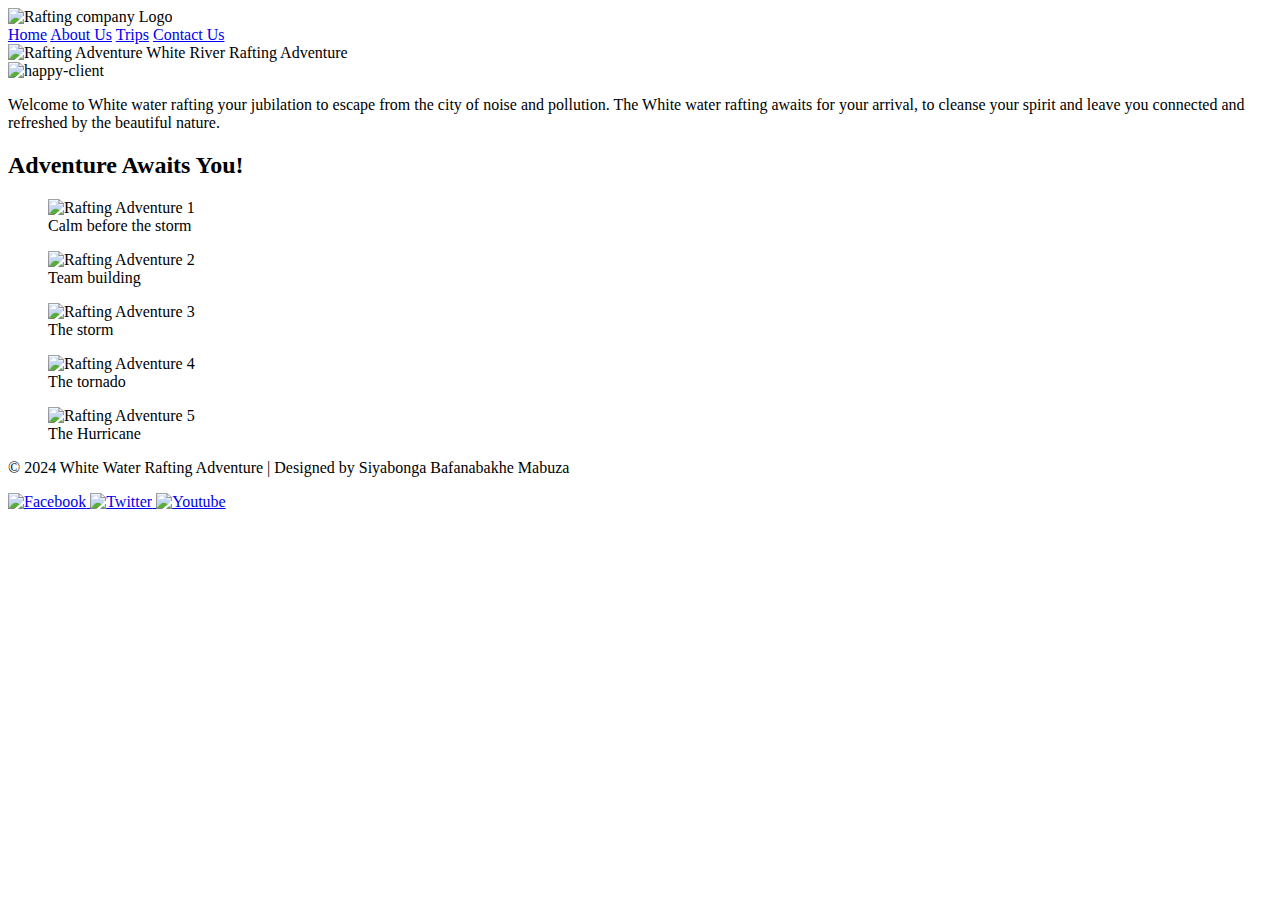
==== wwr/about.html @ f3f2ee10 "changes" ====
<!DOCTYPE html>
<html lang="en">
<head>
    <meta charset="UTF-8">
    <meta name="viewport" content="width=device-width, initial-scale=1.0">
    <title>about Us-Rafting company</title>
    <meta name="discription" content="">
    <meta name="author" content="Siyabonga Bafanabakhe Mabuza">
    <link rel="stylesheet" href="styles/rafting.css">
    <link rel="preconnect" href="https://fonts.googleapis.com">
    <link rel="preconnect" href="https://fonts.gstatic.com" crossorigin>
    <link
        href="https://fonts.googleapis.com/css2?family=Merriweather:wght@400;700;900&family=Roboto:wght@400;700&display=swap" 
        rel="stylesheet">
  </head>

  <body>
      <header>
        <img src="images/wwr.jpg" alt="Rafting company Logo">
        <nav>
          <a href="index.html">Home</a>
          <a href="about.html">About Us</a>
          <a href="trips.html">Trips</a>
          <a href="contact.html">Contact Us</a>
        </nav>

      </header>
      <main>
        <div class="hero">
          <img src="images/rafting18_600.webp" alt="Rafting Adventure">
          <hi>White River Rafting Adventure</hi>
          <article>
            <img src="images/happy-client.jpg" alt="happy-client">
            <p>Welcome to White water rafting your jubilation to escape from the city of noise and pollution. The White water rafting awaits for your arrival, to cleanse your spirit and leave you connected and refreshed by the beautiful nature.</p>
          </article>
        </div>
        <section>
          <h2>Adventure Awaits You!</h2>
          <figure>
            <img src="images/rafting1.jpg" alt="Rafting Adventure 1">
            <figcaption> Calm before the storm</figcaption>
          </figure>
          <figure>
            <img src="images/rafting2.jpg" alt="Rafting Adventure 2">
            <figcaption>Team building</figcaption>
          </figure>
          <figure>
            <img src="images/rafting3.webp" alt="Rafting Adventure 3">
            <figcaption>The storm</figcaption>
          </figure>
          <figure>
            <img src="images/rafting4.webp" alt="Rafting Adventure 4">
            <figcaption>The tornado</figcaption>
          </figure>
          <figure>
            <img src="images/rafting.webp" alt="Rafting Adventure 5">
            <figcaption>The Hurricane</figcaption>
          </figure>
        </section>
      </main>

      <footer>
        <p>&copy; 2024 White Water Rafting Adventure | Designed by Siyabonga Bafanabakhe Mabuza</p>
        <nav class="sociallinks">
          <a href="https://facebook.com" target="_blank">
            <img src="images/facebook.svg.jpg" alt="Facebook">
          </a>
          <a href="https://twitter.com" target="_blank">
            <img src="images/twitter.svg.jpg" alt="Twitter">
          </a>
          <a href="https://youtube.com" target="_blank">
            <img src="images/youtube.svgjpg" alt="Youtube">
          </a>
        </nav>
      </footer>
  </body>
  </html>
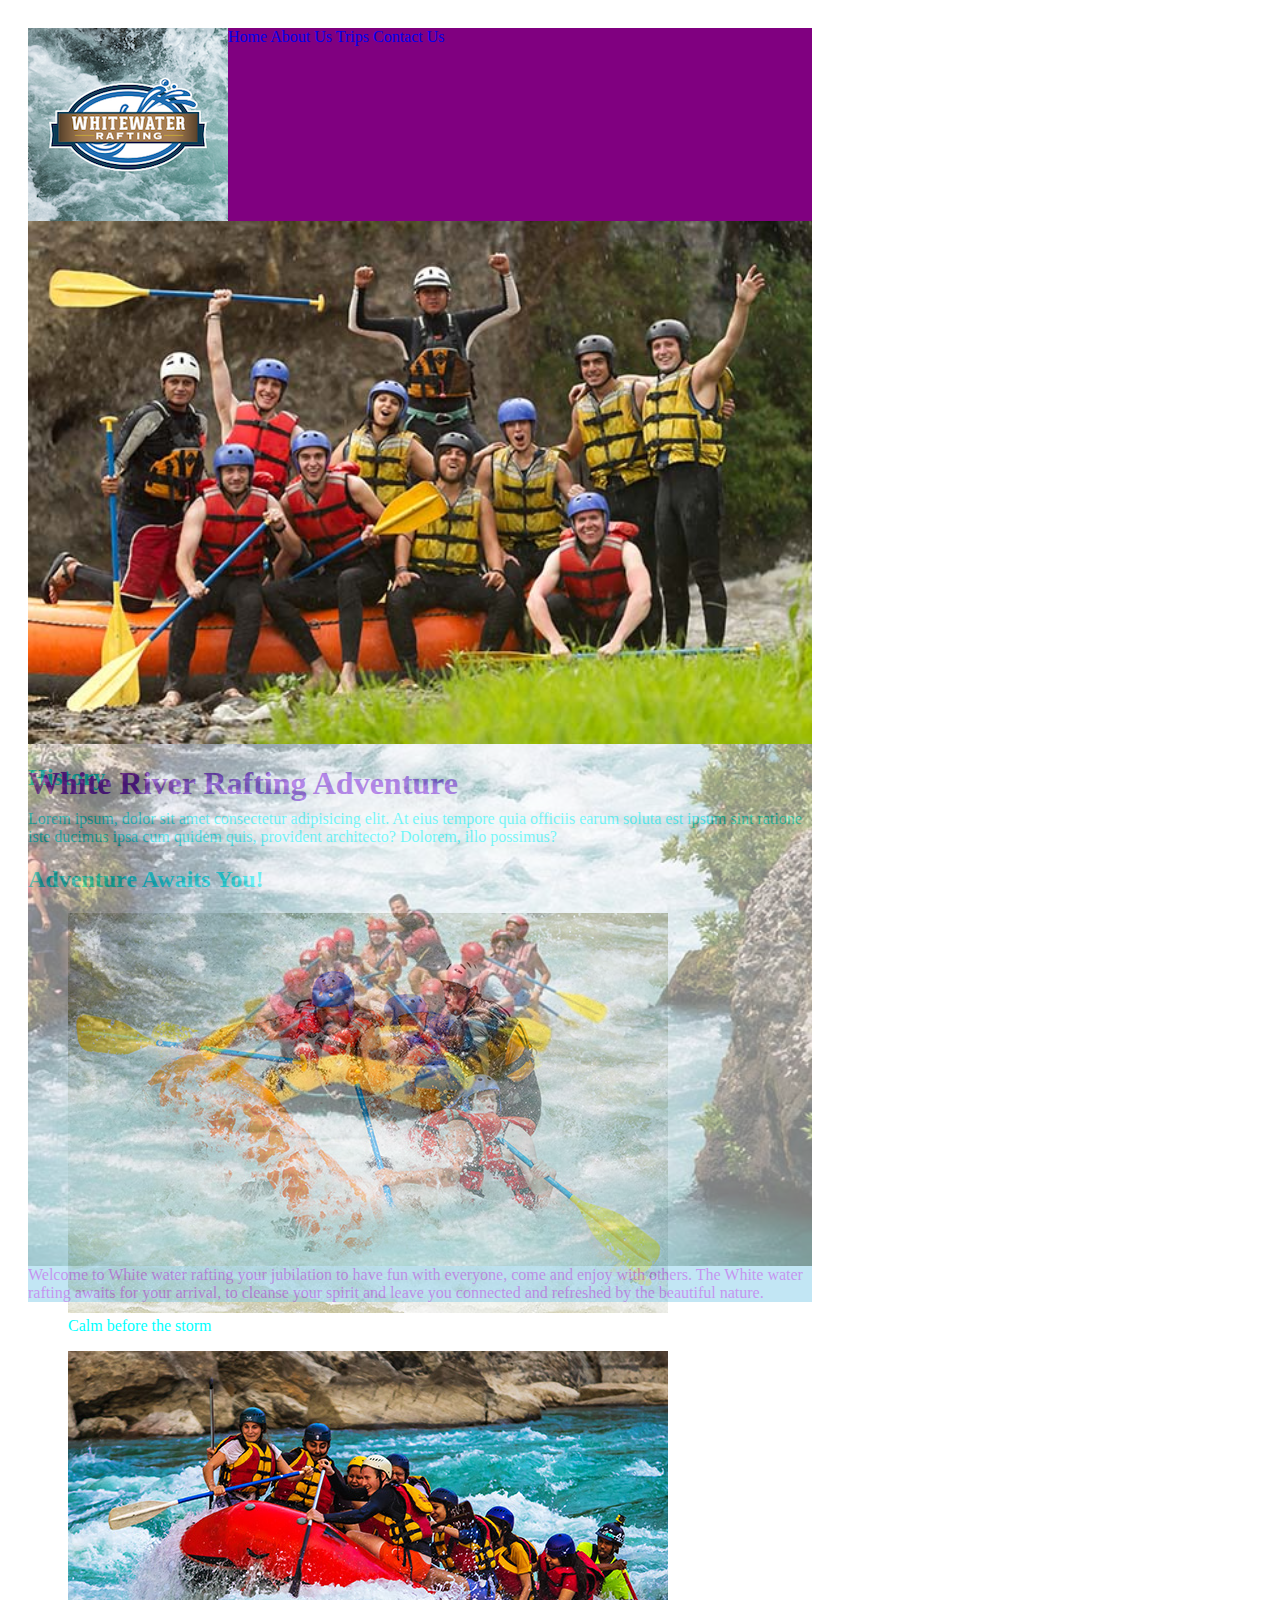
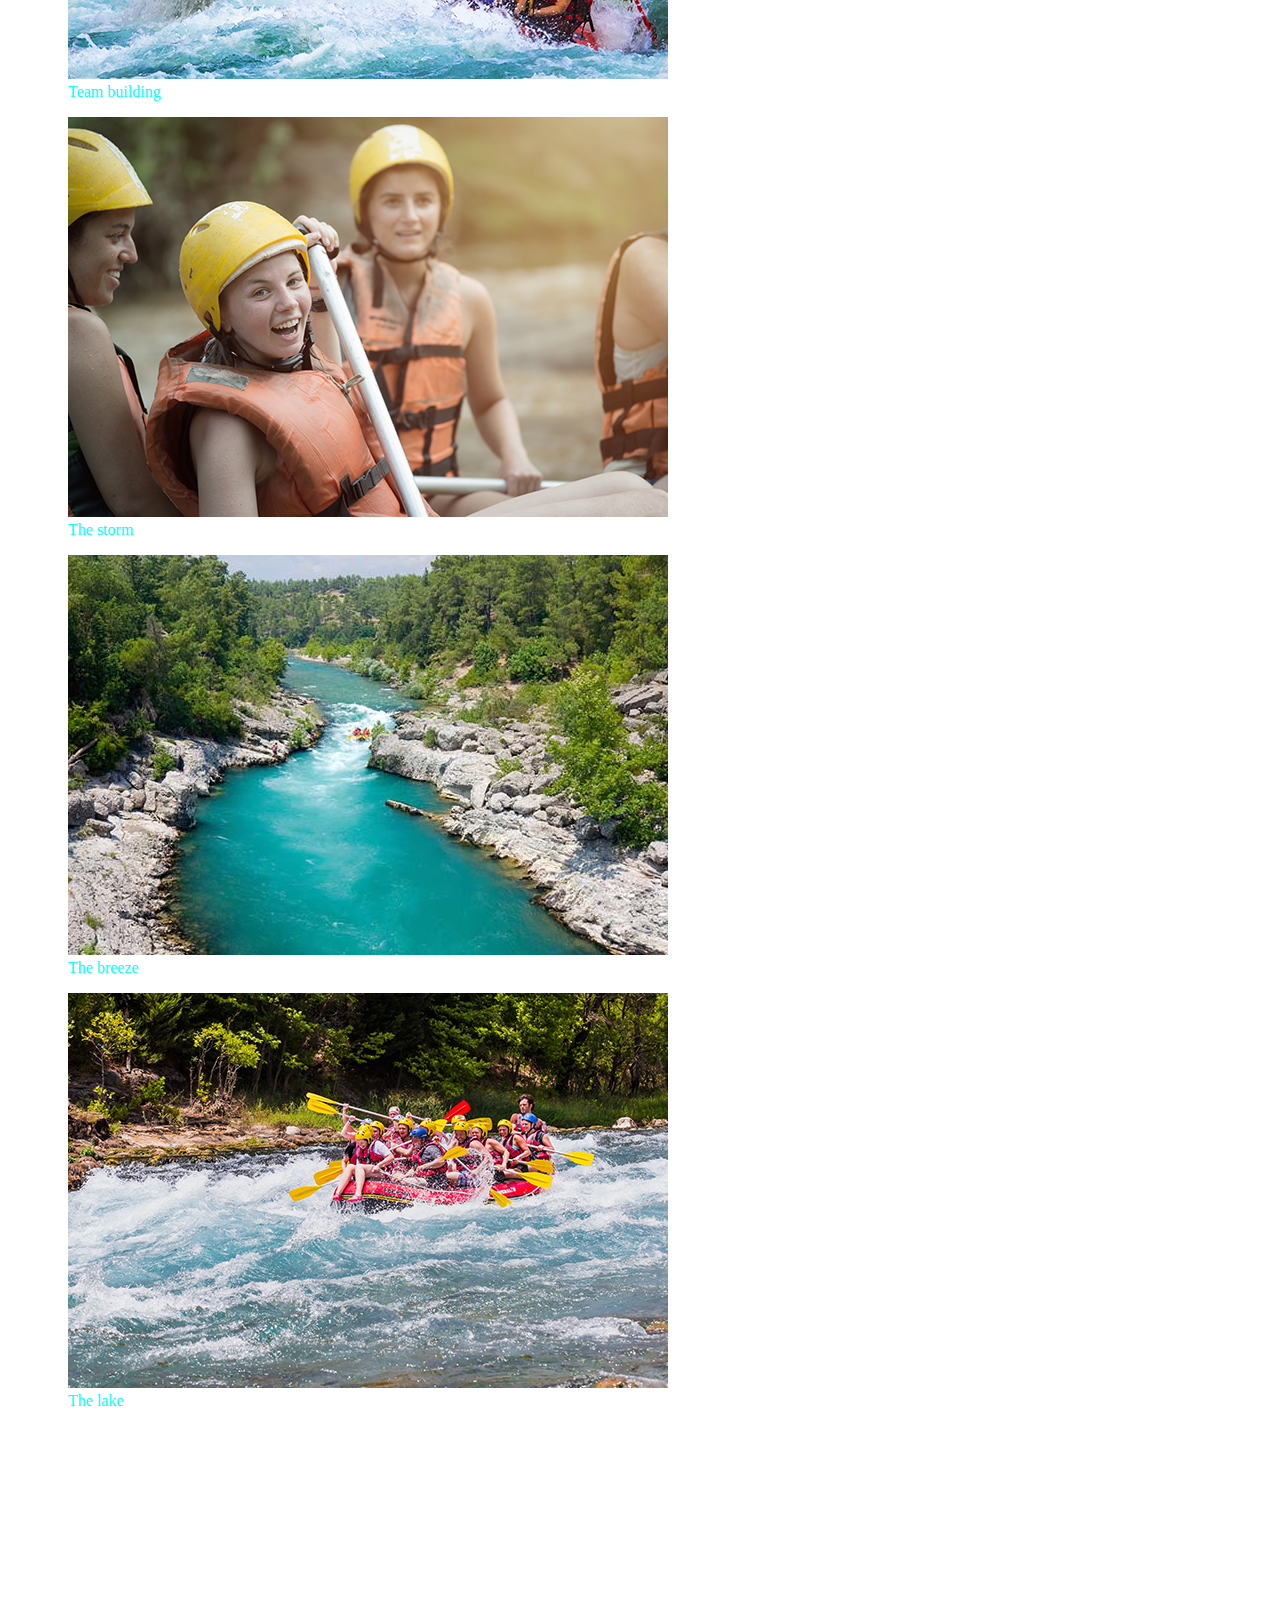
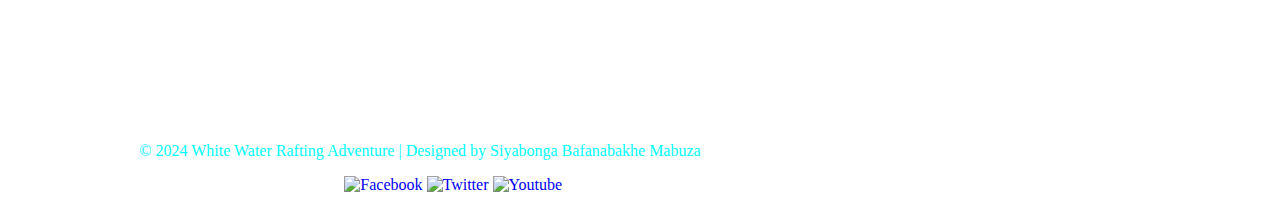
==== commit d43ebde3: "changes" ====
--- a/wwr/about.html
+++ b/wwr/about.html
@@ -16,7 +16,7 @@
 
   <body>
       <header>
-        <img src="images/wwr.jpg" alt="Rafting company Logo">
+        <img src="images/wwr.png" alt="Rafting company Logo">
         <nav>
           <a href="index.html">Home</a>
           <a href="about.html">About Us</a>
@@ -27,34 +27,38 @@
       </header>
       <main>
         <div class="hero">
-          <img src="images/rafting18_600.webp" alt="Rafting Adventure">
-          <hi>White River Rafting Adventure</hi>
+          <img src="images/rafting59_600.jpg" alt="Rafting Adventure">
+          <h1>White River Rafting Adventure</h1>
           <article>
-            <img src="images/happy-client.jpg" alt="happy-client">
-            <p>Welcome to White water rafting your jubilation to escape from the city of noise and pollution. The White water rafting awaits for your arrival, to cleanse your spirit and leave you connected and refreshed by the beautiful nature.</p>
+            <img src="images/rafting53_600.jpg" alt="happy-client">
+            <p1>Welcome to White water rafting your jubilation to have fun with everyone, come and enjoy with others. The White water rafting awaits for your arrival, to cleanse your spirit and leave you connected and refreshed by the beautiful nature.</p1>
           </article>
         </div>
         <section>
+          <h2>History</h2>
+          <p2>Lorem ipsum, dolor sit amet consectetur adipisicing elit. At eius tempore quia officiis earum soluta est ipsum sint ratione iste ducimus ipsa cum quidem quis, provident architecto? Dolorem, illo possimus?</p2>
+        </section>
+        <section>
           <h2>Adventure Awaits You!</h2>
           <figure>
-            <img src="images/rafting1.jpg" alt="Rafting Adventure 1">
+            <img src="images/rafting30_600.jpg" alt="Rafting Adventure 1">
             <figcaption> Calm before the storm</figcaption>
           </figure>
           <figure>
-            <img src="images/rafting2.jpg" alt="Rafting Adventure 2">
+            <img src="images/rafting18_600.jpg" alt="Rafting Adventure 2">
             <figcaption>Team building</figcaption>
           </figure>
           <figure>
-            <img src="images/rafting3.webp" alt="Rafting Adventure 3">
+            <img src="images/rafting21_600.png" alt="Rafting Adventure 3">
             <figcaption>The storm</figcaption>
           </figure>
           <figure>
-            <img src="images/rafting4.webp" alt="Rafting Adventure 4">
-            <figcaption>The tornado</figcaption>
+            <img src="images/rafting58_600.jpg" alt="Rafting Adventure 4">
+            <figcaption>The breeze</figcaption>
           </figure>
           <figure>
-            <img src="images/rafting.webp" alt="Rafting Adventure 5">
-            <figcaption>The Hurricane</figcaption>
+            <img src="images/rafting33_600.jpg" alt="Rafting Adventure 5">
+            <figcaption>The lake</figcaption>
           </figure>
         </section>
       </main>
@@ -69,7 +73,7 @@
             <img src="images/twitter.svg.jpg" alt="Twitter">
           </a>
           <a href="https://youtube.com" target="_blank">
-            <img src="images/youtube.svgjpg" alt="Youtube">
+            <img src="images/youtube.svgj.pg" alt="Youtube">
           </a>
         </nav>
       </footer>
--- a/wwr/styles/rafting.css
+++ b/wwr/styles/rafting.css
@@ -0,0 +1,151 @@
+
+.comfortaa {
+    font-family: "Comfortaa", sans-serif;
+    font-weight: 400;
+    font-style: normal;
+  }
+  
+  
+  .playwrite {
+    font-family: "Playwrite DE Grund", cursive;
+    font-weight: 400;
+    font-style: normal;
+    color: aqua;
+  }
+  :root{
+      max-width: 800px;
+      color: aqua;
+      padding: 20px 20px 20px 20px;
+  }
+  table {
+    border-collapse: collapse;
+    border: 2px solid rgb(140 140 140);
+    font-family: sans-serif;
+    font-size: 0.8rem;
+    letter-spacing: 1px;
+    color: darkorange;
+  }
+  
+  caption {
+    caption-side: bottom;
+    padding: 10px;
+    font-weight: bold;
+  }
+  span{
+    color: darkorange;
+    font-size: 25px;
+    border: solid aliceblue;
+    font-weight: 300;
+    
+  }
+  
+  thead {
+    background-color: rgb(228 240 245);
+  }
+  
+  th,
+  td {
+    border: 1px solid rgb(160 160 160);
+    padding: 8px 10px;
+  }
+  
+  td:last-of-type {
+    text-align: center;
+  }
+  
+  tbody > tr:nth-of-type(even) {
+    background-color: rgb(237 238 242);
+  }  
+
+.hero {
+    position: relative;
+  }
+  h1,article{
+    position: absolute;
+    color: blueviolet;
+    
+  }
+  .hero img {
+    display: block;
+    width: 100%;
+    height: auto;
+
+  }
+  article img{
+    float: right;
+  }
+  article p{
+    float: left;
+  }
+  article{
+    background-color: skyblue;
+    opacity: .5;
+  }
+  
+  a {
+    text-decoration: none;
+  }
+  .sociallinks {
+    padding-right: 250px;
+    float: right;
+  
+  }
+  .top {
+    padding-right: 100px;
+    padding-top: 100px;
+    padding-left:25px ;
+    word-spacing: 20px;
+    display:inline ;
+  }
+  header{
+    display: flex;
+    background-color:purple;
+  }
+  .top a:hover{
+    color: whitesmoke;
+  }
+  .contanier{
+    display: grid;
+    grid-template-columns: repeat(2,1fr);
+    gap: 10px;
+    background-color: aquamarine;
+  }
+  .column{
+    padding: 10px;
+  }
+  h9,h6,h7,h8{
+    color: black;
+    font-size: 25px;
+    font-weight: bold;
+    padding-top: 60px;
+  }
+  .content{
+    padding-top: 40px;
+    color: black;
+  }
+  
+  .history{
+    font-style: italic;
+    color: rgb(154, 135, 222);
+    column-count: 2;
+  }
+  footer{
+    text-align: center;
+    padding-top: 300px;
+  
+  }
+  button{
+    color: red;
+  }
+  .contact{
+    color: darkred;
+  }
+  figcaption{
+    font-size: medium;
+  }
+  form{
+    background-color: bisque;
+    font-weight: bold;
+    color: black;
+  }
+  
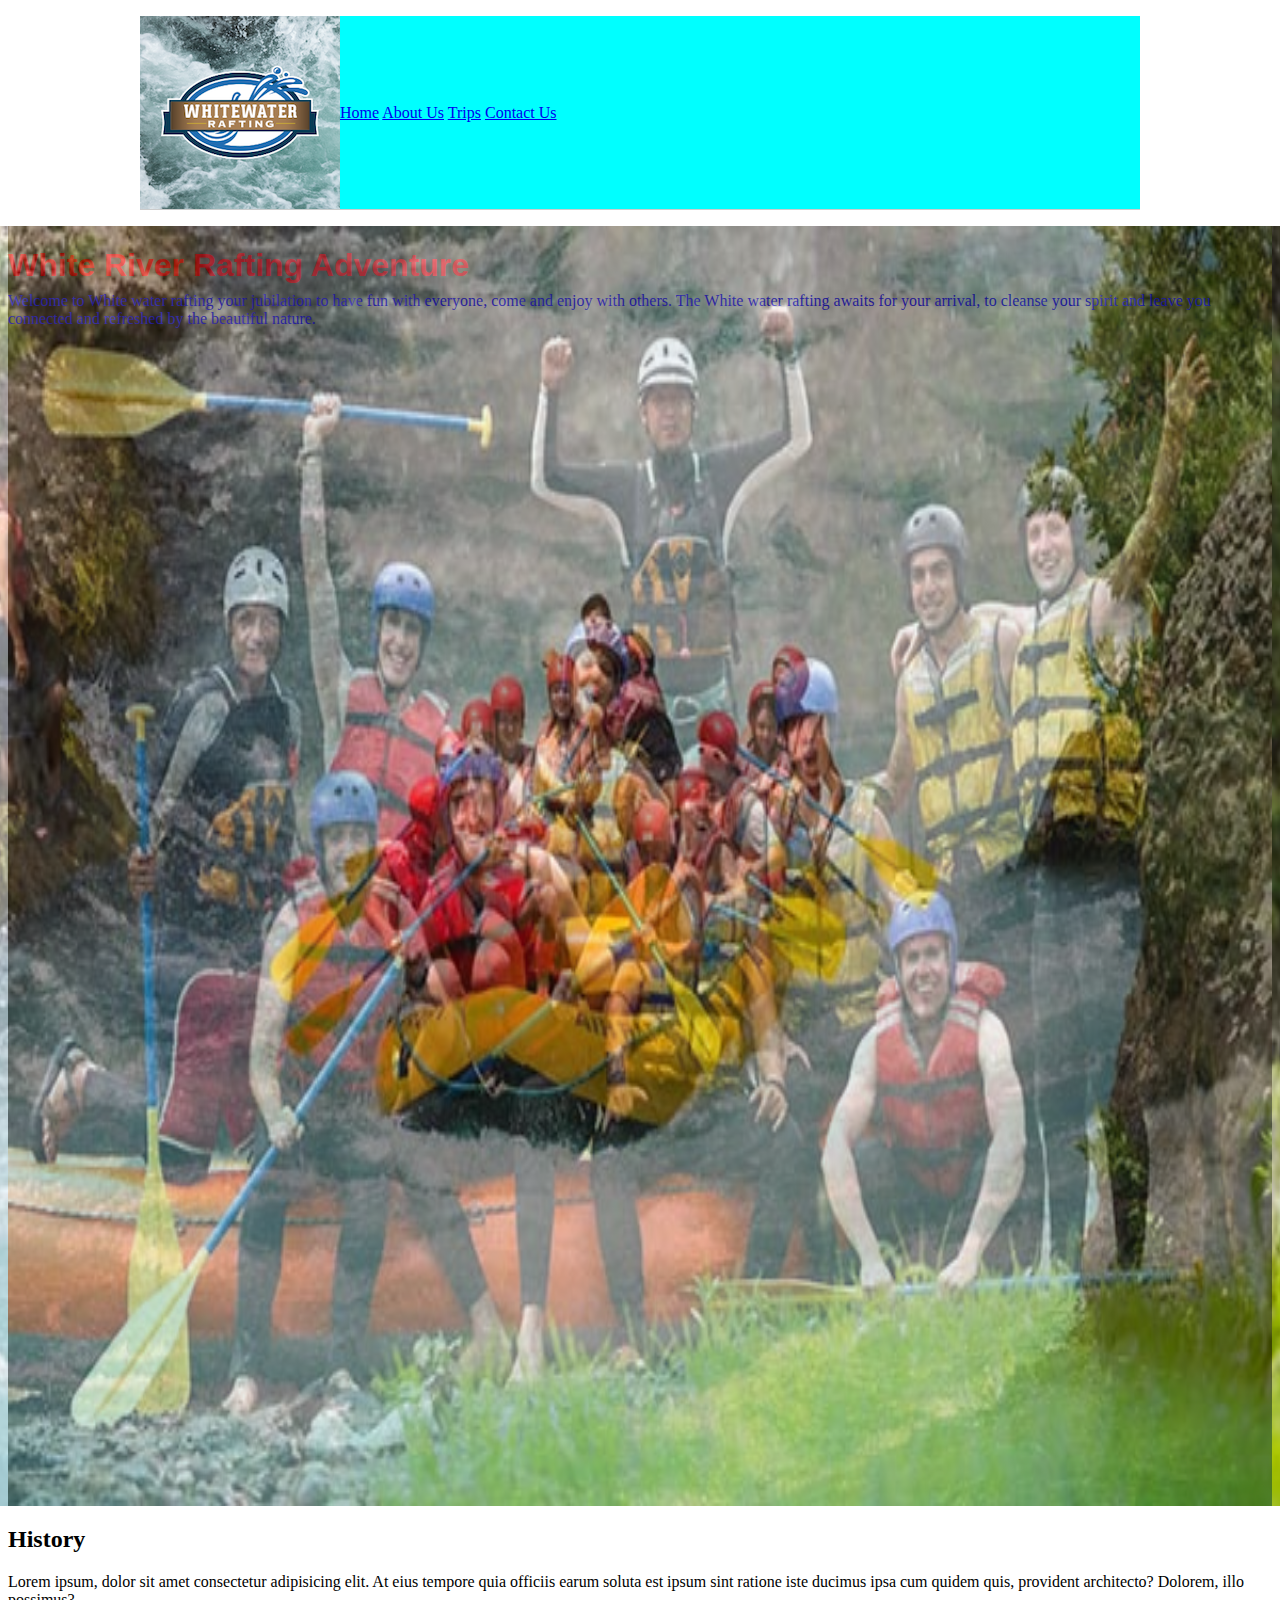
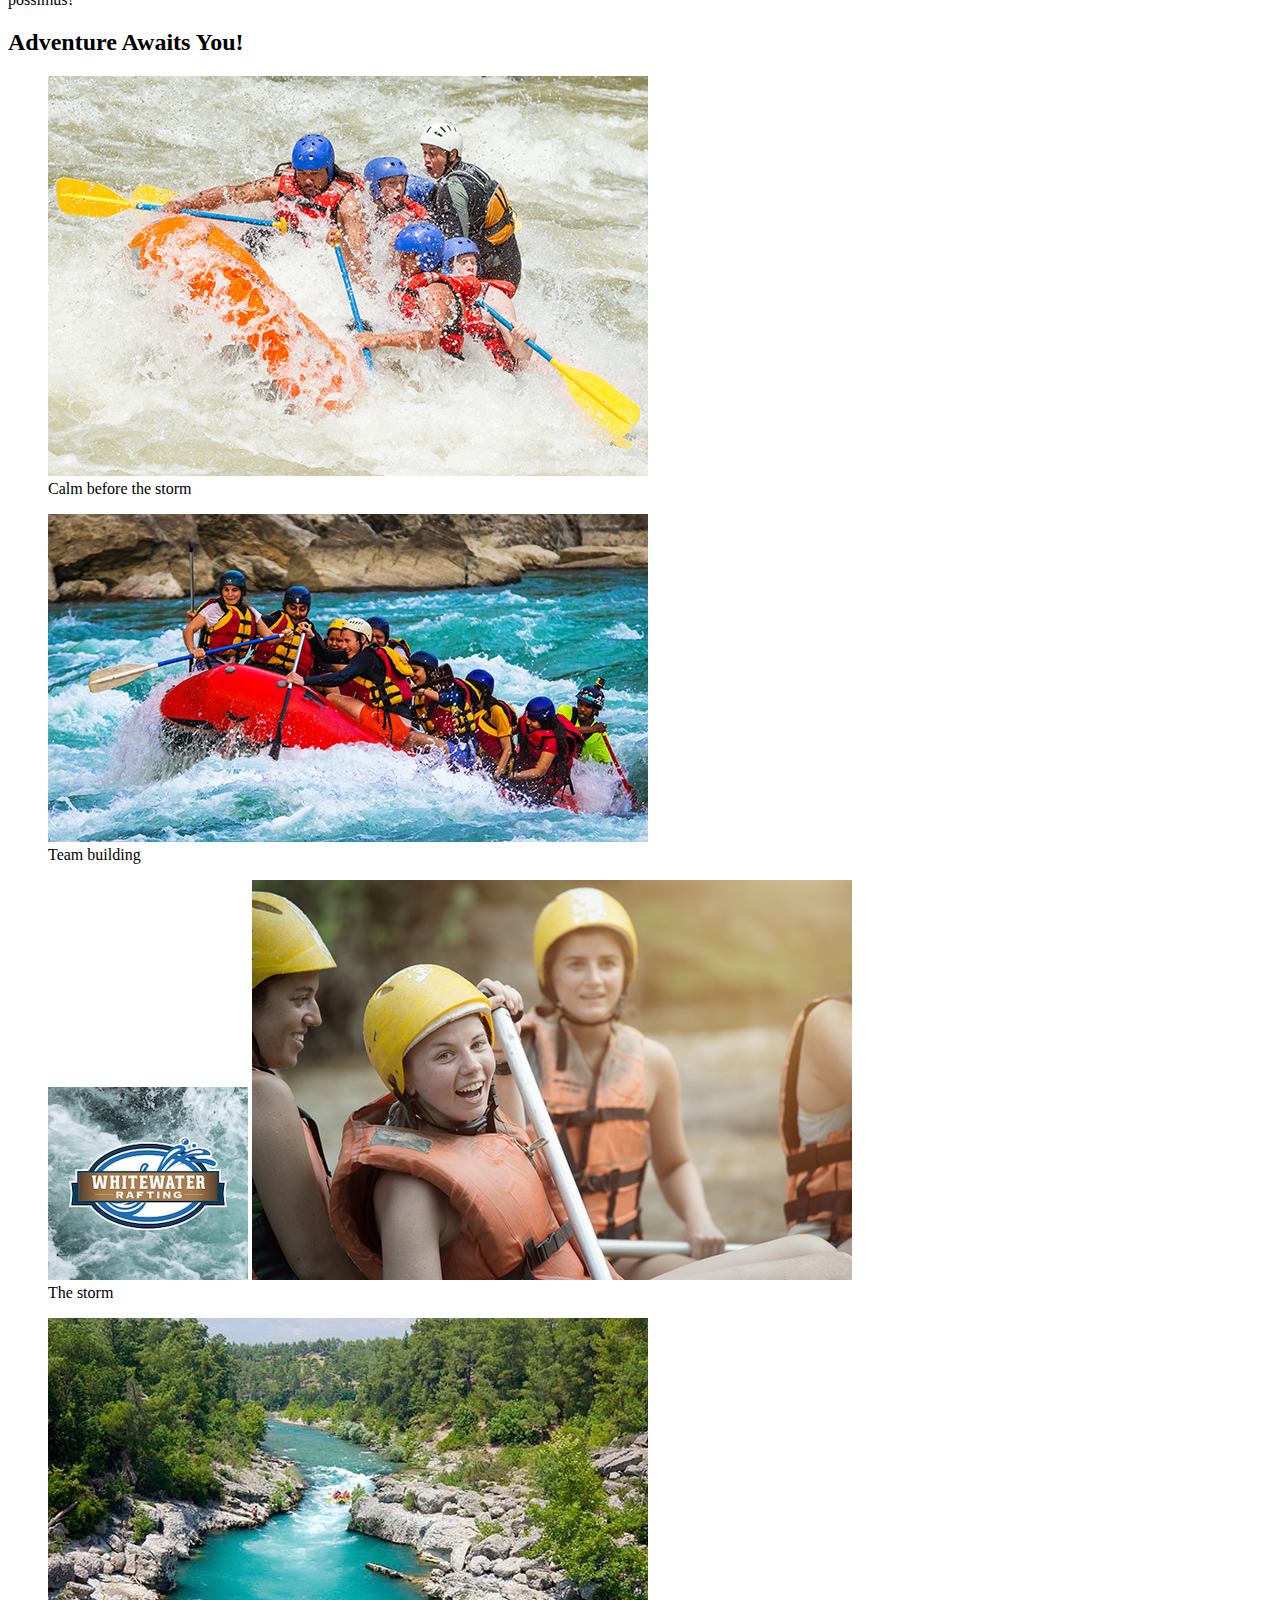
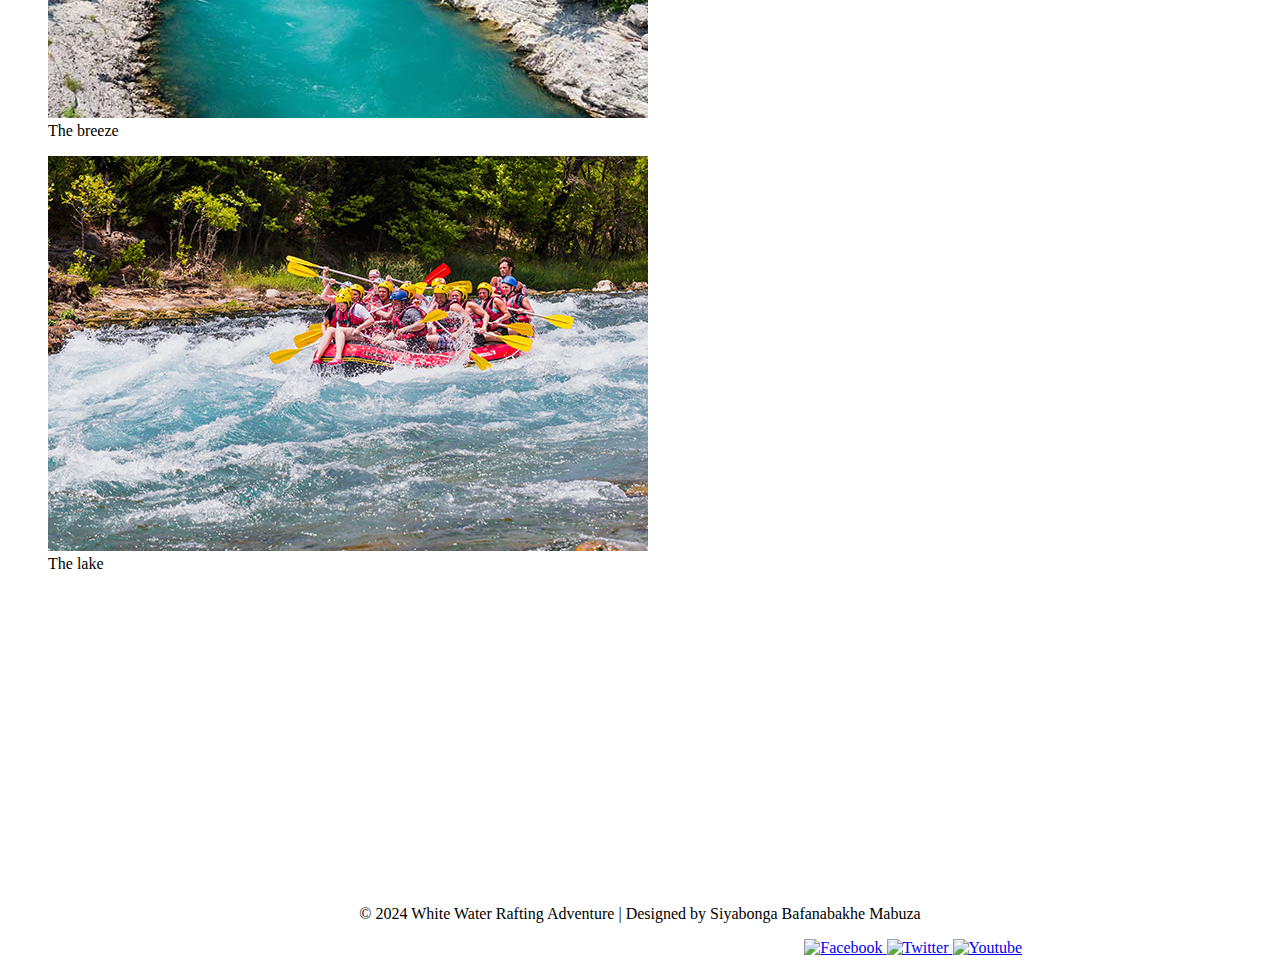
==== commit 573bf824: "changes made" ====
--- a/wwr/about.html
+++ b/wwr/about.html
@@ -18,7 +18,7 @@
       <header>
         <img src="images/wwr.png" alt="Rafting company Logo">
         <nav>
-          <a href="index.html">Home</a>
+          <a href="../index.html">Home</a>
           <a href="about.html">About Us</a>
           <a href="trips.html">Trips</a>
           <a href="contact.html">Contact Us</a>
@@ -31,12 +31,12 @@
           <h1>White River Rafting Adventure</h1>
           <article>
             <img src="images/rafting53_600.jpg" alt="happy-client">
-            <p1>Welcome to White water rafting your jubilation to have fun with everyone, come and enjoy with others. The White water rafting awaits for your arrival, to cleanse your spirit and leave you connected and refreshed by the beautiful nature.</p1>
+            <p>Welcome to White water rafting your jubilation to have fun with everyone, come and enjoy with others. The White water rafting awaits for your arrival, to cleanse your spirit and leave you connected and refreshed by the beautiful nature.</p>
           </article>
         </div>
         <section>
           <h2>History</h2>
-          <p2>Lorem ipsum, dolor sit amet consectetur adipisicing elit. At eius tempore quia officiis earum soluta est ipsum sint ratione iste ducimus ipsa cum quidem quis, provident architecto? Dolorem, illo possimus?</p2>
+          <p>Lorem ipsum, dolor sit amet consectetur adipisicing elit. At eius tempore quia officiis earum soluta est ipsum sint ratione iste ducimus ipsa cum quidem quis, provident architecto? Dolorem, illo possimus?</p>
         </section>
         <section>
           <h2>Adventure Awaits You!</h2>
@@ -49,7 +49,8 @@
             <figcaption>Team building</figcaption>
           </figure>
           <figure>
-            <img src="images/rafting21_600.png" alt="Rafting Adventure 3">
+        <img src="images/wwr.png" alt="Rafting company Logo">
+        <img src="images/rafting21_600.png" alt="Rafting Adventure 3">
             <figcaption>The storm</figcaption>
           </figure>
           <figure>
--- a/wwr/styles/rafting.css
+++ b/wwr/styles/rafting.css
@@ -1,151 +1,175 @@
+.hero {
+  position: relative;
+}
+h1,article{
+  position: absolute;
+  color: red;
+  top: 0px;
+}
+.hero img {
+  display: block;
+  width: 100vw;
+  height: 100vw;
+  background-size: cover;
+  background-position: 50% 50%;
+  background-image: url("images/rafting59_600.jpg");
+}
+article img{
+  position: absolute;
+  right:0px;
+  width: 50%;
 
-.comfortaa {
-    font-family: "Comfortaa", sans-serif;
-    font-weight: 400;
-    font-style: normal;
-  }
   
+}
+article p{
+  position: relative;
+  left:0px;
+  color:blue;
+  top: 50px;
+}
+article{
+  background-color: skyblue;
+  opacity: .5;
+}
+
+.a {
+  text-decoration: none;
+}
+
+header {
+	margin: 1rem auto;
+	display: grid;
+	grid-template-columns: 120px 1fr 2fr;
+	align-items: center;
+	border-bottom: 1px solid #ccc;
+	max-width: 1000px;
+}
+
+.logo img {
+	margin: 0 0.25rem 0 1rem;
+	width: 64px;
+	height: auto;
+}
+
+h1 {
+	font-size: 2rem;
+	font-family: Acme, Arial, sans-serif;
+}
+
+nav {
+	text-align: right;
+}
+
+.navigation {
+	display: flex;
+	list-style: none;
+}
+
+.navigation li {
+	flex: 1 1 100%;
+}
+
+.navigation a {
+	display: block;
+	color: navy;
+	padding: 20px;
+	text-decoration: none;
+}
+
+.navigation a:hover {
+	color: tomato;
+	font-weight: 700;
+	text-decoration: underline;
+}
+
+.btn {
+  background-color: #ffffff;
+  font-size: 12px;
+  font-weight: 500;
+  text-transform: uppercase;
+  color: #000;
+  padding: 10px 20px;
+  border-radius: 500px;
+  transition: all 0.3s;
+}
+
+.btn:hover {
+  transform: scale(1.15);
+}
+
+.sociallinks {
+  padding-right: 250px;
+  float: right;
+
+}
+.top {
+  padding-right: 50px;
+  padding-top: 50px;
+  padding-left:25px ;
+  word-spacing: 20px;
+  display:inline ;
+}
+header{
+  display: flex;
+  background-color: aqua;
+}
+.top a:hover{
+  color: whitesmoke;
+}
+.contanier{
+  display: grid;
+  grid-template-columns: repeat(2,1fr);
+  gap: 10px;
+  background-color: aquamarine;
+}
+.column{
+  padding: 10px;
+}
+h9,h6,h7,h8{
+  color: black;
+  font-size: 25px;
+  font-weight: bold;
+  padding-top: 60px;
+}
+.content{
+  padding-top: 40px;
+  color: black;
+}
+
+.history{
+  font-style: italic;
+  color: darkgrey;
+  column-count: 3;
+}
+footer{
+  text-align: center;
+  padding-top: 300px;
+
+}
+button{
+  color: red;
+}
+.contact{
+  color: darkred;
+}
+figcaption{
+  font-size: medium;
+}
+form{
+  background-color: bisque;
+  font-weight: bold;
+  color: black;
+}
+
+table {
+  border-collapse: collapse;
+  border: 1px solid rgb(140 140 140);
+  font-family: sans-serif;
+  font-size: 0.8rem;
+  letter-spacing: 1px;
+  color: darkorange;
+}
+.th {
+  width: 100;
   
-  .playwrite {
-    font-family: "Playwrite DE Grund", cursive;
-    font-weight: 400;
-    font-style: normal;
-    color: aqua;
-  }
-  :root{
-      max-width: 800px;
-      color: aqua;
-      padding: 20px 20px 20px 20px;
-  }
-  table {
-    border-collapse: collapse;
-    border: 2px solid rgb(140 140 140);
-    font-family: sans-serif;
-    font-size: 0.8rem;
-    letter-spacing: 1px;
-    color: darkorange;
-  }
-  
-  caption {
-    caption-side: bottom;
-    padding: 10px;
-    font-weight: bold;
-  }
-  span{
-    color: darkorange;
-    font-size: 25px;
-    border: solid aliceblue;
-    font-weight: 300;
-    
-  }
-  
-  thead {
-    background-color: rgb(228 240 245);
-  }
-  
-  th,
-  td {
-    border: 1px solid rgb(160 160 160);
-    padding: 8px 10px;
-  }
-  
-  td:last-of-type {
-    text-align: center;
-  }
-  
-  tbody > tr:nth-of-type(even) {
-    background-color: rgb(237 238 242);
-  }  
-
-.hero {
-    position: relative;
-  }
-  h1,article{
-    position: absolute;
-    color: blueviolet;
-    
-  }
-  .hero img {
-    display: block;
-    width: 100%;
-    height: auto;
-
-  }
-  article img{
-    float: right;
-  }
-  article p{
-    float: left;
-  }
-  article{
-    background-color: skyblue;
-    opacity: .5;
-  }
-  
-  a {
-    text-decoration: none;
-  }
-  .sociallinks {
-    padding-right: 250px;
-    float: right;
-  
-  }
-  .top {
-    padding-right: 100px;
-    padding-top: 100px;
-    padding-left:25px ;
-    word-spacing: 20px;
-    display:inline ;
-  }
-  header{
-    display: flex;
-    background-color:purple;
-  }
-  .top a:hover{
-    color: whitesmoke;
-  }
-  .contanier{
-    display: grid;
-    grid-template-columns: repeat(2,1fr);
-    gap: 10px;
-    background-color: aquamarine;
-  }
-  .column{
-    padding: 10px;
-  }
-  h9,h6,h7,h8{
-    color: black;
-    font-size: 25px;
-    font-weight: bold;
-    padding-top: 60px;
-  }
-  .content{
-    padding-top: 40px;
-    color: black;
-  }
-  
-  .history{
-    font-style: italic;
-    color: rgb(154, 135, 222);
-    column-count: 2;
-  }
-  footer{
-    text-align: center;
-    padding-top: 300px;
-  
-  }
-  button{
-    color: red;
-  }
-  .contact{
-    color: darkred;
-  }
-  figcaption{
-    font-size: medium;
-  }
-  form{
-    background-color: bisque;
-    font-weight: bold;
-    color: black;
-  }
-  
+}